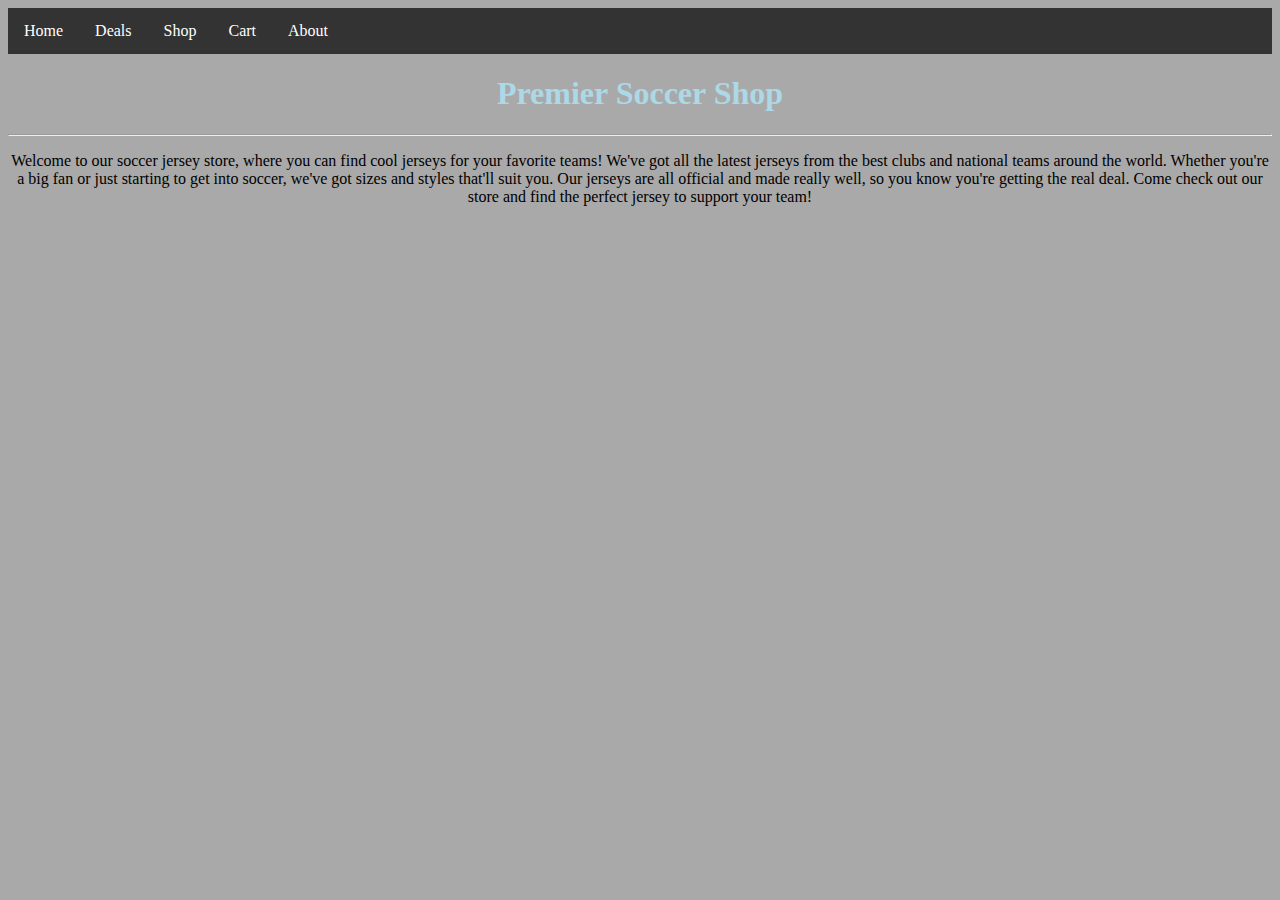
==== index.html @ 377cdb8f "Add files via upload" ====
<!DOCTYPE html>
<html>

<head>
  <meta charset="utf-8">
  <meta name="viewport" content="width=device-width">
  <link href="style.css" rel="stylesheet" type="text/css" />
</head>

<body style="background-color:darkgray">

  <ul>
    <li><a class="active" href="index.html">Home</a></li>
    <li><a href="Deals.html">Deals</a></li>
    <li><a href="shop.html">Shop</a></li>
    <li><a href="cart.html">Cart</a></li>
    <li><a href="about.html">About</a></li>
  </ul>

  <h1 style="text-align:center; color:lightblue;"> Premier Soccer Shop </h1>
  <hr>
<p style="text-align:center;">   Welcome to our soccer jersey store, where you can find cool jerseys for your favorite teams! We've got all the latest jerseys from the best clubs and national teams around the world. Whether you're a big fan or just starting to get into soccer, we've got sizes and styles that'll suit you. Our jerseys are all official and made really well, so you know you're getting the real deal. Come check out our store and find the perfect jersey to support your team!</p>

  
</body>
</html>
---- style.css ----
html {
  height: 100%;
  width: 100%;
}
ul {
  list-style-type: none;
  margin: 0;
  padding: 0;
  overflow: hidden;
  background-color: #333;
}

li {
  float: left;
}

li a {
  display: block;
  color: white;
  text-align: center;
  padding: 14px 16px;
  text-decoration: none;
}

li a:hover {
  background-color: #111;
}
  
div.gallery {
  margin: 5px;
  border: 1px solid #ccc;
  float: left;
  width: 180px;
}

div.gallery:hover {
  border: 1px solid #777;
}

div.gallery img {
  width: 100%;
  height: auto;
}

div.desc {
  padding: 15px;
  text-align: center;
}
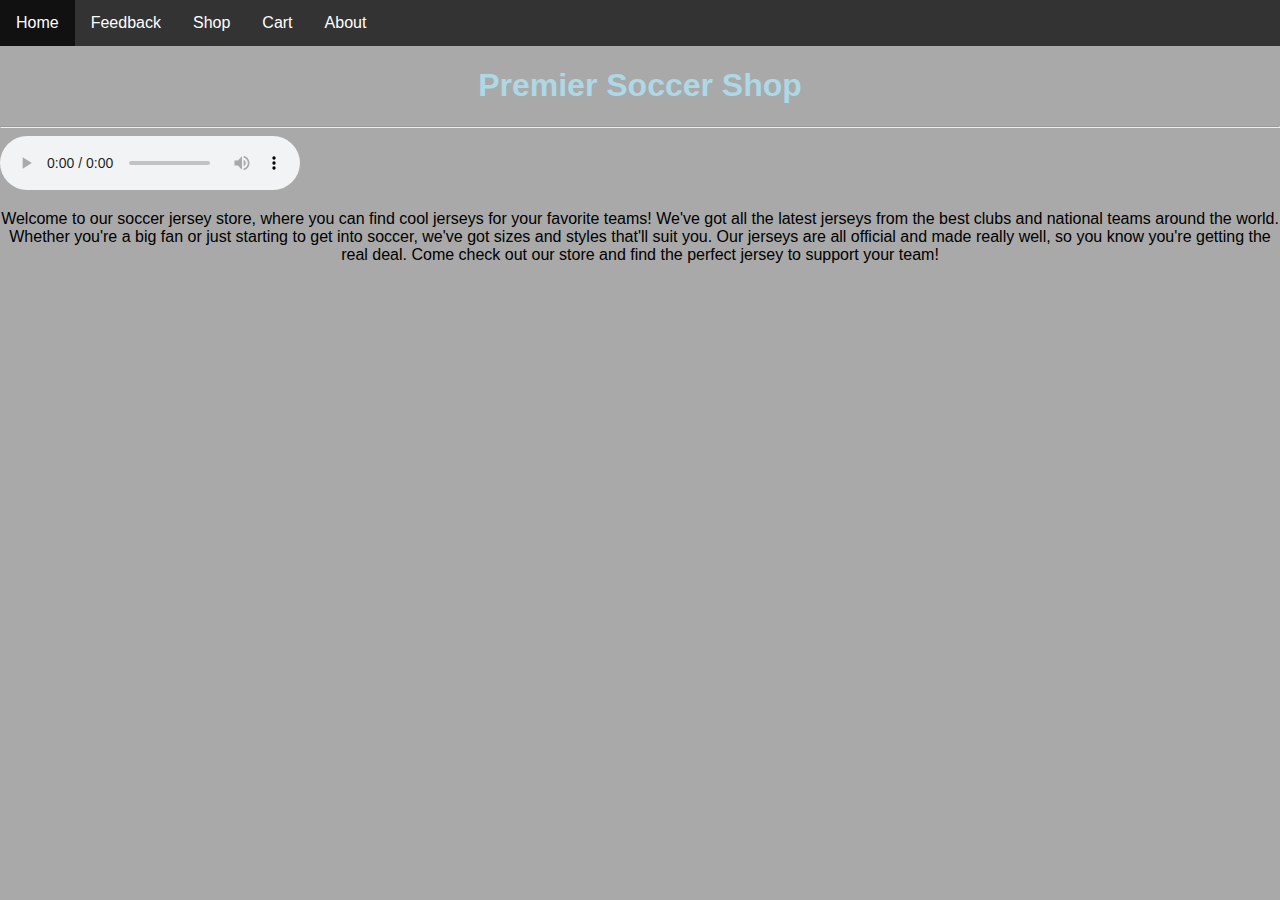
==== commit 542375ec: "Update index.html" ====
--- a/index.html
+++ b/index.html
@@ -11,7 +11,7 @@
 
   <ul>
     <li><a class="active" href="index.html">Home</a></li>
-    <li><a href="Deals.html">Deals</a></li>
+    <li><a href="Feedback.html">Feedback</a></li>
     <li><a href="shop.html">Shop</a></li>
     <li><a href="cart.html">Cart</a></li>
     <li><a href="about.html">About</a></li>
@@ -19,8 +19,13 @@
 
   <h1 style="text-align:center; color:lightblue;"> Premier Soccer Shop </h1>
   <hr>
+  <audio controls>   
+    <source src="hi.mp3" type="audio/mpeg">
+      <source src="hi.mp3" type="audio/ogg">
+  error 
+  </audio>
+
 <p style="text-align:center;">   Welcome to our soccer jersey store, where you can find cool jerseys for your favorite teams! We've got all the latest jerseys from the best clubs and national teams around the world. Whether you're a big fan or just starting to get into soccer, we've got sizes and styles that'll suit you. Our jerseys are all official and made really well, so you know you're getting the real deal. Come check out our store and find the perfect jersey to support your team!</p>
-
   
 </body>
-</html>+</html>
--- a/style.css
+++ b/style.css
@@ -45,4 +45,120 @@
 div.desc {
   padding: 15px;
   text-align: center;
-}+}
+* {
+  box-sizing: border-box;
+}
+
+.column {
+  float: left;
+  width: 50%;
+  padding: 5px;
+}
+
+/* Clearfix (clear floats) */
+.row::after {
+  content: "";
+  clear: both;
+  display: table;
+}
+body {font-family: Arial, Helvetica, sans-serif;}
+* {box-sizing: border-box;}
+
+input[type=text], select, textarea {
+  width: 100%;
+  padding: 12px;
+  border: 1px solid #ccc;
+  border-radius: 4px;
+  box-sizing: border-box;
+  margin-top: 6px;
+  margin-bottom: 16px;
+  resize: vertical;
+}
+
+input[type=submit] {
+  background-color: #04AA6D;
+  color: white;
+  padding: 12px 20px;
+  border: none;
+  border-radius: 4px;
+  cursor: pointer;
+}
+
+input[type=submit]:hover {
+  background-color: #45a049;
+}
+
+.container {
+  border-radius: 5px;
+  background-color: #f2f2f2;
+  padding: 20px;
+}
+body {
+  font-family: Arial, Helvetica, sans-serif;
+  margin: 0;
+}
+
+html {
+  box-sizing: border-box;
+}
+
+*, *:before, *:after {
+  box-sizing: inherit;
+}
+
+.column {
+  float: left;
+  width: 33.3%;
+  margin-bottom: 16px;
+  padding: 0 8px;
+}
+
+.card {
+  box-shadow: 0 4px 8px 0 rgba(0, 0, 0, 0.2);
+  margin: 8px;
+}
+
+.about-section {
+  padding: 50px;
+  text-align: center;
+  background-color: #474e5d;
+  color: white;
+}
+
+.container {
+  padding: 0 16px;
+}
+
+.container::after, .row::after {
+  content: "";
+  clear: both;
+  display: table;
+}
+
+.title {
+  color: grey;
+}
+
+.button {
+  border: none;
+  outline: 0;
+  display: inline-block;
+  padding: 8px;
+  color: white;
+  background-color: #000;
+  text-align: center;
+  cursor: pointer;
+  width: 100%;
+}
+
+.button:hover {
+  background-color: #555;
+}
+
+@media screen and (max-width: 650px) {
+  .column {
+    width: 100%;
+    display: block;
+  }
+}
